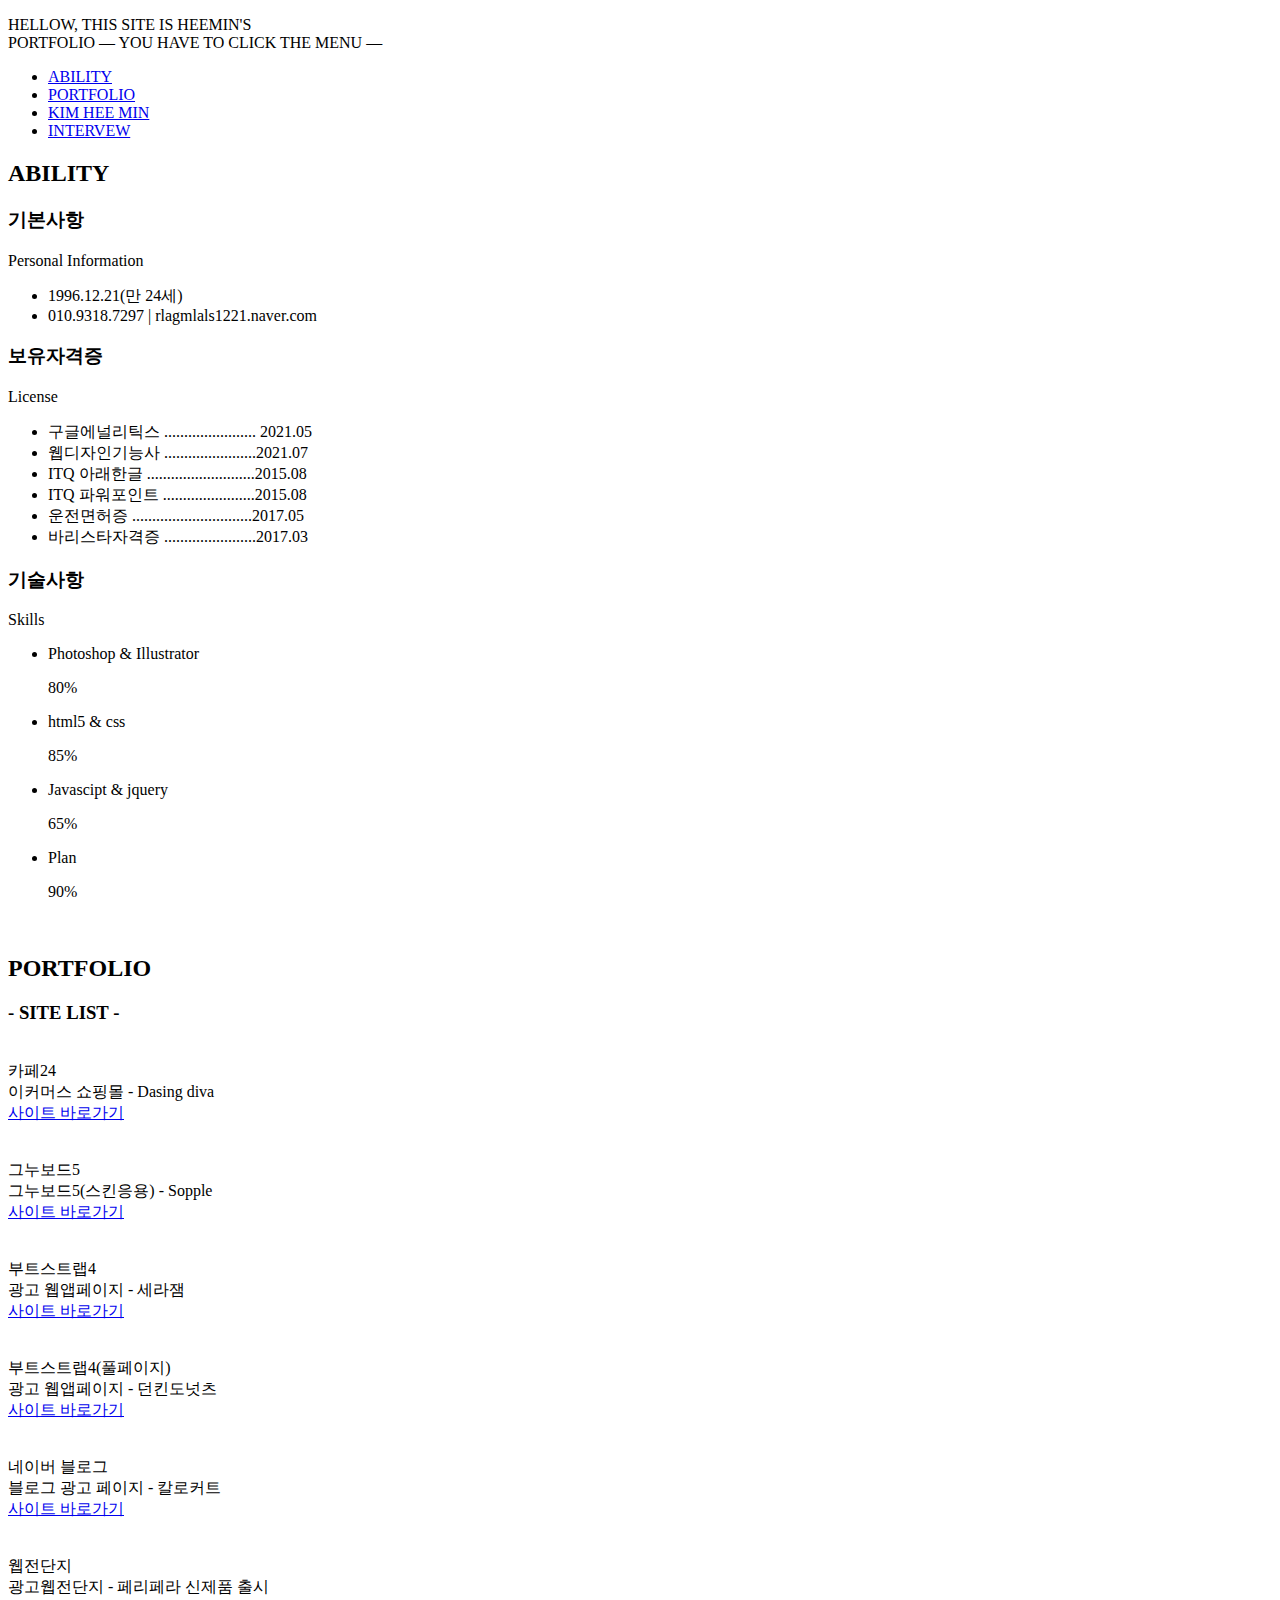
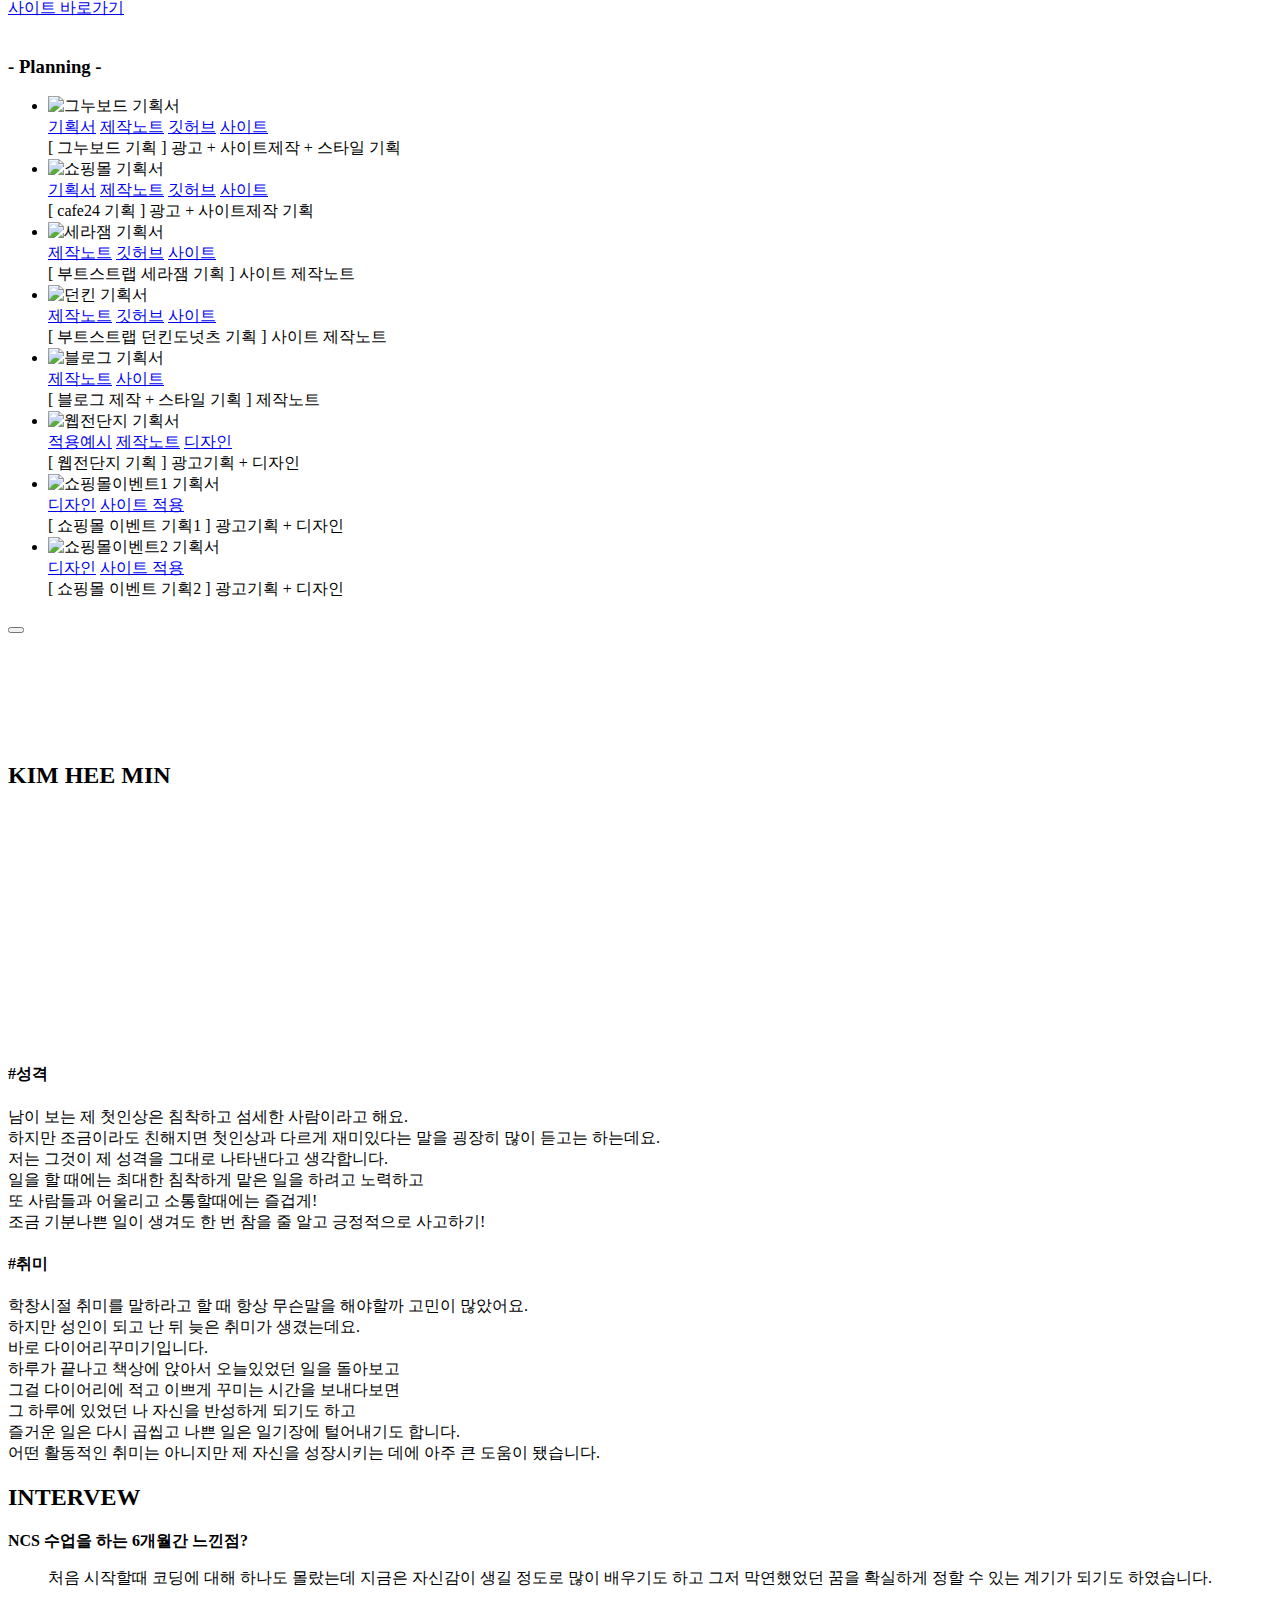
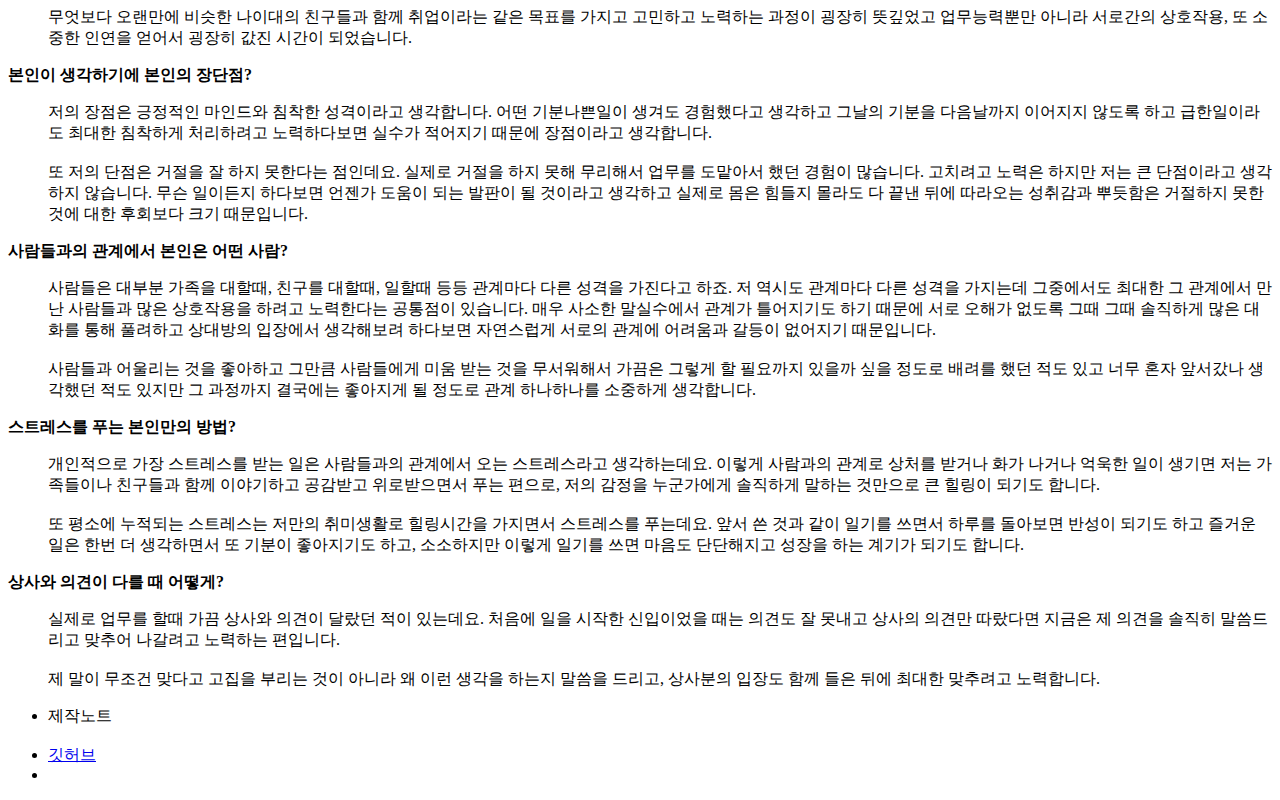
==== www/index.html @ b822e60e "이미지맵 추가 + 퀵메뉴 수정" ====
<!DOCTYPE html>
<html lang="en">
  <head>
    <meta charset="UTF-8">
    <meta name="viewport" content="width=device-width, initial-scale=1.0">
    <meta http-equiv="X-UA-Compatible" content="ie=edge">

    <!--seo최적화-->
    <meta property="og:url" content="https://www.heemin12.cafe24.com">
  	<meta property="og:title" content="궁금하게 만드는">
  	<meta property="og:description" content="김희민 포토폴리오.">
  	<meta property="og:type" content="website">
  	<meta property="og:image" content="https://heemin12.cafe24.com/portfolio/img/shortcut.jpg">
  	<meta name="description" content="김희민 포토폴리오.">
  	<meta name="keywords" content="반응형, html5, SEO최적화, 웹디자이너, 웹퍼블리셔">
  	<meta name="author" content="김희민">

    <!-- Global site tag (gtag.js) - Google Analytics -->
    <script async src="https://www.googletagmanager.com/gtag/js?id=G-W2S0P6THZ0"></script>
    <script>
      window.dataLayer = window.dataLayer || [];
      function gtag(){dataLayer.push(arguments);}
      gtag('js', new Date());

      gtag('config', 'G-W2S0P6THZ0');
    </script>

    <link rel="shortcut icon" href="/portfolio/img/logo.png" type="image/x-icon">

    <title>2021 NCS 스마트 UX/UI 김희민의 포토폴리오</title>



     <!-- 플러그인 -->

    <link href="https://fonts.googleapis.com/css2?family=Material+Icons" rel="stylesheet">
    <link rel="stylesheet" href="https://cdn.jsdelivr.net/npm/reset-css@5.0.1/reset.min.css">
    <link rel="stylesheet" href="https://cdn.jsdelivr.net/npm/bootstrap@4.6.0/dist/css/bootstrap.min.css" integrity="sha384-B0vP5xmATw1+K9KRQjQERJvTumQW0nPEzvF6L/Z6nronJ3oUOFUFpCjEUQouq2+l" crossorigin="anonymous">
    <link rel="stylesheet" href="//cdn.jsdelivr.net/npm/xeicon@2.3.3/xeicon.min.css">
    <link rel="stylesheet" href="/portfolio/css/slick.css">
    <link rel="stylesheet" href="/portfolio/css/slick-theme.css">
    <!-- css -->
    <link rel="stylesheet" href="/portfolio/css/reset.css">
    <link rel="stylesheet" href="/portfolio/css/heemin.css">
    <!-- js -->
    <script src="https://code.jquery.com/jquery-2.2.4.js" integrity="sha256-iT6Q9iMJYuQiMWNd9lDyBUStIq/8PuOW33aOqmvFpqI=" crossorigin="anonymous"></script>
    <script src="/portfolio/js/heemin.js"></script>
    <script src="/portfolio/js/slick.js"></script>

  </head>
  <body>
    <div id="main">
      <p>
        HELLOW, THIS SITE IS
          <span class="main_title">
          HEEMIN'S
          <br />
          PORTFOLIO
          </span>
        &mdash; YOU HAVE TO CLICK THE MENU &mdash;
      </p>
      <div class="menu">
        <ul>
          <li>
            <a href="#sec1">ABILITY</a>
          </li>
          <li>
            <a href="#sec2">PORTFOLIO</a>
          </li>
          <li>
            <a href="#sec3">KIM HEE MIN</a>
          </li>
          <li>
            <a href="#sec4">INTERVEW</a>
          </li>
        </ul>
      </div>
      <div class="bottom_btn">
        <a href="#sec1">
          <i class="xi-angle-down-thin"></i>
        </a>
      </div>
    </div>
    <div id="sec1">
      <h2>ABILITY</h2>
      <div class="warp">
        <div class="warp_left">
          <h3>기본사항</h3>
          <span class="english_sub">Personal Information</span>
          <ul class="intro">
            <li><i class="xi-profile-o"></i>1996.12.21(만 24세)</li>
            <li><i class="xi-call"></i>010.9318.7297 | <i class="xi-mail-o"></i>rlagmlals1221.naver.com</li>
          </ul>
          <h3>보유자격증</h3>
          <span class="english_sub">License</span>
          <ul class="license">
            <li><span>구글에널리틱스  .......................</span> <span>2021.05</span></li>
            <li><span>웹디자인기능사  .......................</span><span>2021.07</span></li>
            <li><span>ITQ 아래한글  ...........................</span><span>2015.08</span></li>
            <li><span>ITQ 파워포인트  .......................</span><span>2015.08</span></li>
            <li><span>운전면허증  ..............................</span><span>2017.05</span></li>
            <li><span>바리스타자격증  .......................</span><span>2017.03</span></li>
          </ul>
        </div>
        <div class="skills">
          <h3>기술사항</h3>
          <span class="english_sub">Skills</span>
          <ul>
            <li class="ability1List1">
              <p>Photoshop & Illustrator</p>
              <span class="skill_per"></span>
              <span>80%</span>
            </li>
            <li class="ability1List2">
              <p>html5 & css</p>
              <span class="skill_per"></span>
              <span>85%</span>
            </li>
            <li class="ability1List3">
              <p>Javascipt & jquery</p>
              <span class="skill_per"></span>
              <span>65%</span>
            </li>
            <li class="ability1List4">
              <p>Plan</p>
              <span class="skill_per"></span>
              <span>90%</span>
            </li>
          </ul>
        </div> <!-- // .skills End -->
        <div class="me">
          <div class="me_img">
            <img src="/portfolio/img/heemin.jpg" alt="">
          </div>
        </div>
      </div><!-- // .warp End -->
    </div><!-- // #sec1 End -->
    <div id="sec2">
      <h2>PORTFOLIO</h2>
      <div class="sec2_sub1">
        <h3>- SITE LIST -</h3>
      </div>
      <div class="slideShow">
        <div class="options">
          <div class="option active option1" style="--optionBackground:url(/portfolio/img/shopping_thumb.jpg);">
            <div class="shadow"></div>
            <div class="label">
               <div class="icon">
                  <img src="/portfolio/img/cafe24_logo.png" alt="">
               </div>
               <div class="info">
                  <div class="slide_title">카페24</div>
                  <div class="sub">이커머스 쇼핑몰 - Dasing diva</div>
               </div>
            </div>
            <div class="slide_link">
              <div class="slide_icon">
                <a href="https://heemin1221.cafe24.com/" target="_blank">사이트 바로가기</a>
                <div class="slide_icons">
                  <i class="xi-google-plus"></i> <i class="xi-github"></i> <i class="xi-photoshop-circle"></i> <img src="/portfolio/img/atom.png" alt="">
                </div>
              </div>
            </div>
          </div>
          <div class="option option2" style="--optionBackground:url(/portfolio/img/gnu_thumb.jpg);">
            <div class="shadow"></div>
            <div class="label">
               <div class="icon">
                  <img src="/portfolio/img/gnu_logo.png" alt="">
               </div>
               <div class="info">
                  <div class="slide_title">그누보드5</div>
                  <div class="sub">그누보드5(스킨응용) - Sopple</div>
               </div>
            </div>
            <div class="slide_link">
              <div class="slide_icon">
                <a href="https://heemin12.cafe24.com/ssople/" target="_blank">사이트 바로가기</a>
                <div class="slide_icons">
                  <i class="xi-google-plus"></i> <i class="xi-github"></i> <i class="xi-photoshop-circle"></i> <img src="/portfolio/img/atom.png" alt="">
                </div>
              </div>
            </div>
          </div>
          <div class="option option3" style="--optionBackground:url(/portfolio/img/boot1_thumb.jpg);">
            <div class="shadow"></div>
            <div class="label">
               <div class="icon">
                  <img src="/portfolio/img/Bootstrap_logo.png" alt="">
               </div>
               <div class="info">
                  <div class="slide_title">부트스트랩4</div>
                  <div class="sub">광고 웹앱페이지 - 세라잼</div>
               </div>
            </div>
            <div class="slide_link">
              <div class="slide_icon">
                <a href="https://heemin12.cafe24.com/ceragem/" target="_blank">사이트 바로가기</a>
                <div class="slide_icons">
                  <i class="xi-google-plus"></i> <i class="xi-github"></i> <i class="xi-photoshop-circle"></i> <img src="/portfolio/img/atom.png" alt="">
                </div>
              </div>
            </div>
          </div>
          <div class="option option4" style="--optionBackground:url(/portfolio/img/boot2_thumb.jpg);">
            <div class="shadow"></div>
            <div class="label">
               <div class="icon">
                  <img src="/portfolio/img/Bootstrap_logo.png" alt="">
               </div>
               <div class="info">
                  <div class="slide_title">부트스트랩4(풀페이지)</div>
                  <div class="sub">광고 웹앱페이지 - 던킨도넛츠</div>
               </div>
            </div>
            <div class="slide_link">
              <div class="slide_icon">
                <a href="https://heemin12.cafe24.com/dunkin/" target="_blank">사이트 바로가기</a>
                <div class="slide_icons">
                  <i class="xi-google-plus"></i> <i class="xi-github"></i> <i class="xi-photoshop-circle"></i> <img src="/portfolio/img/atom.png" alt="">
                </div>
              </div>
            </div>
          </div>
          <div class="option option5" style="--optionBackground:url(/portfolio/img/blog_thumb.jpg);">
            <div class="shadow"></div>
            <div class="label">
               <div class="icon">
                  <img src="/portfolio/img/naver_blog.png" alt="">
               </div>
               <div class="info">
                  <div class="slide_title">네이버 블로그</div>
                  <div class="sub">블로그 광고 페이지 - 칼로커트 </div>
               </div>
            </div>
            <div class="slide_link">
              <div class="slide_icon">
                <a href="https://blog.naver.com/rlagmlals1221" target="_blank">사이트 바로가기</a>
                <div class="slide_icons">
                  <i class="xi-google-plus"></i> <i class="xi-github"></i> <i class="xi-photoshop-circle"></i> <img src="/portfolio/img/atom.png" alt="">
                </div>
              </div>
            </div>
          </div>
          <div class="option option6" style="--optionBackground:url(/portfolio/img/web_thumb.jpg);">
            <div class="shadow"></div>
            <div class="label">
               <div class="icon">
                  <img src="/portfolio/img/web_logo.png" alt="">
               </div>
               <div class="info">
                  <div class="slide_title">웹전단지</div>
                  <div class="sub">광고웹전단지 - 페리페라 신제품 출시</div>
               </div>
            </div>
            <div class="slide_link">
              <div class="slide_icon">
                <a href="https://drive.google.com/file/d/1YUIz6vVdMjRsUpcFcycsjniNSqTQigki/view?usp=sharing" target="_blank">사이트 바로가기</a>
                <div class="slide_icons">
                  <i class="xi-google-plus"></i> <i class="xi-github"></i> <i class="xi-photoshop-circle"></i> <img src="/portfolio/img/atom.png" alt="">
                </div>
              </div>
            </div>
          </div>
        </div>
      </div><!-- // .slideShow -->



      <div class="sec2_sub2">
        <h3>- Planning -</h3>
        <div class="planning">
          <ul class="planning_list">
            <li>
              <div class="planning_thumb">
                <img src="/portfolio/img/plan_gnu.jpg" alt="그누보드 기획서">
              </div>
              <div class="planning_back">
                <div class="planning_show">
                  <a href="https://drive.google.com/file/d/1JeepWQFwp38GO-Qb_4l39vgMip7RjiGH/view?usp=sharing" target="_blank"><i class="xi-file-download"></i><span>기획서</span></a>
                  <a href="#" class="noteLink noteLink1"><i class="xi-library-books-o"></i><span>제작노트</span></a>
                  <a href="https://github.com/benecia1221/gnuboard" target="_blank"><i class="xi-github"></i><span>깃허브</span></a>
                  <a href="https://heemin12.cafe24.com/ssople" target="_blank"><i class="xi-link-insert"></i><span>사이트</span></a>
                </div>
              </div>
              <div class="planning_title">
                <span>[ 그누보드 기획 ]</span>
                <span>광고 + 사이트제작 + 스타일 기획 </span>
              </div>
            </li>
            <li>
              <div class="planning_thumb">
                <img src="/portfolio/img/plan_shop.jpg" alt="쇼핑몰 기획서">
              </div>
              <div class="planning_back">
                <div class="planning_show">
                  <a href="https://drive.google.com/file/d/1KPgSsTysSfM87ZjYTZ3blRK3gMuRZRGZ/view?usp=sharing"><i class="xi-file-download"></i><span>기획서</span></a>
                  <a href="#" class="noteLink noteLink2"><i class="xi-library-books-o"></i><span>제작노트</span></a>
                  <a href="https://github.com/benecia1221/shop1-dashing" target="_blank"><i class="xi-github"></i><span>깃허브</span></a>
                  <a href="https://heemin1221.cafe24.com" target="_blank"><i class="xi-link-insert"></i><span>사이트</span></a>
                </div>
              </div>
              <div class="planning_title">
                <span>[ cafe24 기획 ]</span>
                <span>광고 + 사이트제작 기획 </span>
              </div>
            </li>
            <li>
              <div class="planning_thumb">
                <img src="/portfolio/img/plan_ceragem.jpg" alt="세라잼 기획서">
              </div>
              <div class="planning_back">
                <div class="planning_show">
                  <a href="#" class="noteLink noteLink3"><i class="xi-library-books-o"></i><span>제작노트</span></a>
                  <a href="https://github.com/benecia1221/boot1_ceragem" target="_blank"><i class="xi-github"></i><span>깃허브</span></a>
                  <a href="https://heemin12.cafe24.com/ceragem" target="_blank"><i class="xi-link-insert"></i><span>사이트</span></a>
                </div>
              </div>
              <div class="planning_title">
                <span>[ 부트스트랩 세라잼 기획 ]</span>
                <span>사이트 제작노트</span>
              </div>
            </li>
            <li class="mg_0">
              <div class="planning_thumb">
                <img src="/portfolio/img/plan_dunkin.jpg" alt="던킨 기획서">
              </div>
              <div class="planning_back">
                <div class="planning_show">
                  <a href="#" class="noteLink noteLink4"><i class="xi-library-books-o"></i><span>제작노트</span></a>
                  <a href="https://github.com/benecia1221/boot2-dunkin" target="_blank"><i class="xi-github"></i><span>깃허브</span></a>
                  <a href="https://heemin12.cafe24.com/dunkin" target="_blank"><i class="xi-link-insert"></i><span>사이트</span></a>
                </div>
              </div>
              <div class="planning_title">
                <span>[ 부트스트랩 던킨도넛츠 기획 ]</span>
                <span> 사이트 제작노트 </span>
              </div>
            </li>
            <li>
              <div class="planning_thumb">
                <img src="/portfolio/img/plan_blog.jpg" alt="블로그 기획서">
              </div>
              <div class="planning_back">
                <div class="planning_show">
                  <a href="#" class="noteLink noteLink5"><i class="xi-library-books-o"></i><span>제작노트</span></a>
                  <a href="https://blog.naver.com/rlagmlals1221" target="_blank"><i class="xi-link-insert"></i><span>사이트</span></a>
                </div>
              </div>
              <div class="planning_title">
                <span>[ 블로그 제작 + 스타일 기획 ]</span>
                <span> 제작노트 </span>
              </div>
            </li>
            <li>
              <div class="planning_thumb">
                <img src="/portfolio/img/plan_web.jpg" alt="웹전단지 기획서">
              </div>
              <div class="planning_back">
                <div class="planning_show">
                  <a href="#" class="noteLink noteLink6"><i class="xi-link-insert"></i><span>적용예시</span></a>
                  <a href="https://drive.google.com/file/d/1fh5ItkNUCdXzUhLTEAEzNuC7kcj51qC5/view?usp=sharing" target="_blank"><i class="xi-library-books-o"></i><span>제작노트</span></a>
                  <a href="https://drive.google.com/file/d/1YUIz6vVdMjRsUpcFcycsjniNSqTQigki/view?usp=sharing" target="_blank"><i class="xi-search"></i><span>디자인</span></a>
                </div>
              </div>
              <div class="planning_title">
                <span>[ 웹전단지 기획 ]</span>
                <span> 광고기획 + 디자인 </span>
              </div>
            </li>
            <li>
              <div class="planning_thumb">
                <img src="/portfolio/img/plan_event1.jpg" alt="쇼핑몰이벤트1 기획서">
              </div>
              <div class="planning_back">
                <div class="planning_show">
                  <a href="https://drive.google.com/file/d/1gBsb__BVME1e_pC2kbALRxjgwmp7TgsL/view?usp=sharing" target="_blank"><i class="xi-search"></i><span>디자인</span></a>
                  <a href="https://heemin1221.cafe24.com/category/jenny-colaboration/60/" target="_blank"><i class="xi-external-link"></i><span>사이트 적용</span></a>
                </div>
              </div>
              <div class="planning_title">
                <span>[ 쇼핑몰 이벤트 기획1 ]</span>
                <span> 광고기획 + 디자인 </span>
              </div>
            </li>
            <li>
              <div class="planning_thumb">
                <img src="/portfolio/img/plan_event2.jpg" alt="쇼핑몰이벤트2 기획서">
              </div>
              <div class="planning_back">
                <div class="planning_show">
                  <a href="https://drive.google.com/file/d/1GA4PsLXzqELMW4BH77ZzGs7fo6gEuQY7/view?usp=sharing" target="_blank"><i class="xi-search"></i><span>디자인</span></a>
                  <a href="https://heemin1221.cafe24.com/category/review-event/59/" target="_blank"><i class="xi-external-link"></i><span>사이트 적용</span></a>
                </div>
              </div>
              <div class="planning_title">
                <span>[ 쇼핑몰 이벤트 기획2 ]</span>
                <span> 광고기획 + 디자인 </span>
              </div>
            </li>
          </ul>
          <div class="planning_note">
            <button class="close_button"><i class="xi-close"></i></button>
            <div class="planning_noteImg note1">
                <img src="/portfolio/img/plan_gnu(note).jpg" usemap="#imagemap1" alt="">
                <map name="imagemap1">
                  <area shape="rect" coords="180,466,346,513" href="https://drive.google.com/file/d/1JeepWQFwp38GO-Qb_4l39vgMip7RjiGH/view?usp=sharing" target="_blank">
                  <area shape="rect" coords="180,521,346,574" href="https://github.com/benecia1221/gnuboard" target="_blank">
                </map>
            </div>
            <div class="planning_noteImg note2">
                <img src="/portfolio/img/plan_shop(note).jpg" usemap="#imagemap2" alt="">
                <map name="imagemap2">
                  <area shape="rect" coords="181,467,347,514" href="https://drive.google.com/file/d/1KPgSsTysSfM87ZjYTZ3blRK3gMuRZRGZ/view?usp=sharing" target="_blank">
                  <area shape="rect" coords="181,523,347,573" href="https://github.com/benecia1221/shop1-dashing" target="_blank">
                </map>
            </div>
            <div class="planning_noteImg note3">
                <img src="/portfolio/img/plan_ceragem(note).jpg" usemap="#imagemap3" alt="">
                <map name="imagemap3">
                  <area shape="rect" coords="179,503,345,551" href="https://github.com/benecia1221/boot1_ceragem" target="_blank">
                </map>
            </div>
            <div class="planning_noteImg note4">
                <img src="/portfolio/img/plan_dunkin(note).jpg" usemap="#imagemap4" alt="">
                <map name="imagemap4">
                  <area shape="rect" coords="179,503,345,551" href="https://github.com/benecia1221/boot2-dunkin" target="_blank">
                </map>
            </div>
            <div class="planning_noteImg note5">
                <img src="/portfolio/img/plan_blog(note).jpg" alt="">
            </div>
            <div class="planning_noteImg note6">
                <img src="/portfolio/img/plan_web(note).jpg" alt="">

            </div>
          </div><!-- //planning_note -->
        </div><!-- //planning -->
    </div><!-- // #sec2_sub2 -->
  </div>

  <div id="sec3">
    <h2>KIM HEE MIN</h2>
    <div id="slider">
      <div>
        <img src="/portfolio/img/heeminImg_3.jpg" alt="">
      </div>
      <div>
        <img src="/portfolio/img/heeminImg_10.jpg" alt="">
      </div>
      <div>
        <img src="/portfolio/img/heemin.jpg" alt="">
      </div>
      <div>
        <img src="/portfolio/img/heeminImg_2.jpg" alt="">
      </div>
      <div>
        <img src="/portfolio/img/heeminImg_13.jpg" alt="">
      </div>
      <div>
        <img src="/portfolio/img/heeminImg_4.jpg" alt="">
      </div>
      <div>
        <img src="/portfolio/img/heeminImg_12.jpg" alt="">
      </div>
      <div>
        <img src="/portfolio/img/heeminImg_11.jpg" alt="">
      </div>
      <div>
        <img src="/portfolio/img/heeminImg_7.jpg" alt="">
      </div>
      <div>
        <img src="/portfolio/img/heeminImg_8.jpg" alt="">
      </div>
      <div>
        <img src="/portfolio/img/heeminImg_1.jpg" alt="">
      </div>
      <div>
        <img src="/portfolio/img/heeminImg_5.jpg" alt="">
      </div>
      <div>
        <img src="/portfolio/img/heeminImg_9.jpg" alt="">
      </div>
    </div>
    <div class="introduce">
      <div class="character">
        <h4><span>#</span>성격</h4>
        <p>
          남이 보는 제 첫인상은 침착하고 섬세한 사람이라고 해요.
          <br />
          하지만 조금이라도 친해지면 첫인상과 다르게 재미있다는 말을 굉장히 많이 듣고는 하는데요.
          <br />
          저는 그것이 제 성격을 그대로 나타낸다고 생각합니다.
          <br />
          일을 할 때에는 최대한 침착하게 맡은 일을 하려고 노력하고
          <br />
          또 사람들과 어울리고 소통할때에는 즐겁게!
          <br />
          조금 기분나쁜 일이 생겨도 한 번 참을 줄 알고 긍정적으로 사고하기!
        </p>
      </div>
      <div class="hobby">
        <h4><span>#</span>취미</h4>
        <p>
          학창시절 취미를 말하라고 할 때 항상 무슨말을 해야할까 고민이 많았어요.
          <br />
          하지만 성인이 되고 난 뒤 늦은 취미가 생겼는데요.
          <br />
          바로 다이어리꾸미기입니다.
          <br />
          하루가 끝나고 책상에 앉아서 오늘있었던 일을 돌아보고
          <br />
          그걸 다이어리에 적고 이쁘게 꾸미는 시간을 보내다보면
          <br />
          그 하루에 있었던 나 자신을 반성하게 되기도 하고
          <br />
          즐거운 일은 다시 곱씹고 나쁜 일은 일기장에 털어내기도 합니다.
          <br />
          어떤 활동적인 취미는 아니지만 제 자신을 성장시키는 데에 아주 큰 도움이 됐습니다.
        </p>
      </div>
    </div><!-- // .introduce -->
  </div><!-- // #sec3 -->

  <div id="sec4">
    <h2>INTERVEW</h2>
    <dl class="interview">
         <dt class="show"><strong>NCS 수업을 하는 6개월간 느낀점?</strong><i class="xi-message-o"></i><i class="xi-message"></i></dt>
         <dd>
           <p>
            처음 시작할때 코딩에 대해 하나도 몰랐는데 지금은 자신감이 생길 정도로 많이 배우기도 하고 그저 막연했었던 꿈을
             확실하게 정할 수 있는 계기가 되기도 하였습니다.
            <br /><br />
            무엇보다 오랜만에 비슷한 나이대의 친구들과 함께 취업이라는 같은 목표를 가지고 고민하고 노력하는 과정이
            굉장히 뜻깊었고 업무능력뿐만 아니라 서로간의 상호작용, 또 소중한 인연을 얻어서 굉장히 값진 시간이 되었습니다.
           </p>
         </dd>
         <dt><strong>본인이 생각하기에 본인의 장단점?</strong><i class="xi-message-o"></i><i class="xi-message"></i></dt>
         <dd>
           <p>
             저의 장점은 긍정적인 마인드와 침착한 성격이라고 생각합니다. 어떤 기분나쁜일이 생겨도 경험했다고 생각하고 그날의 기분을
             다음날까지 이어지지 않도록 하고 급한일이라도 최대한 침착하게 처리하려고 노력하다보면 실수가 적어지기 때문에 장점이라고 생각합니다.
             <br /><br />
             또 저의 단점은 거절을 잘 하지 못한다는 점인데요. 실제로 거절을 하지 못해 무리해서 업무를 도맡아서 했던 경험이 많습니다.
             고치려고 노력은 하지만 저는 큰 단점이라고 생각하지 않습니다. 무슨 일이든지 하다보면 언젠가 도움이 되는 발판이 될 것이라고 생각하고
             실제로 몸은 힘들지 몰라도 다 끝낸 뒤에 따라오는 성취감과 뿌듯함은 거절하지 못한 것에 대한 후회보다 크기 때문입니다.
           </p>
         </dd>
         <dt><strong>사람들과의 관계에서 본인은 어떤 사람?</strong><i class="xi-message-o"></i><i class="xi-message"></i></dt>
         <dd>
           <p>
             사람들은 대부분 가족을 대할때, 친구를 대할때, 일할때 등등 관계마다 다른 성격을 가진다고 하죠.
             저 역시도 관계마다 다른 성격을 가지는데 그중에서도 최대한 그 관계에서 만난 사람들과 많은 상호작용을 하려고 노력한다는 공통점이 있습니다.
             매우 사소한 말실수에서 관계가 틀어지기도 하기 때문에 서로 오해가 없도록 그때 그때 솔직하게 많은 대화를 통해 풀려하고
             상대방의 입장에서 생각해보려 하다보면 자연스럽게 서로의 관계에 어려움과 갈등이 없어지기 때문입니다.
             <br /><br />
             사람들과 어울리는 것을 좋아하고 그만큼 사람들에게 미움 받는 것을 무서워해서 가끔은 그렇게 할 필요까지 있을까 싶을 정도로
             배려를 했던 적도 있고 너무 혼자 앞서갔나 생각했던 적도 있지만 그 과정까지 결국에는 좋아지게 될 정도로 관계 하나하나를 소중하게 생각합니다.
           </p>
         </dd>
         <dt><strong>스트레스를 푸는 본인만의 방법?</strong><i class="xi-message-o"></i><i class="xi-message"></i></dt>
         <dd>
           <p>
             개인적으로 가장 스트레스를 받는 일은 사람들과의 관계에서 오는 스트레스라고 생각하는데요. 이렇게 사람과의 관계로
             상처를 받거나 화가 나거나 억욱한 일이 생기면 저는 가족들이나 친구들과 함께 이야기하고 공감받고 위로받으면서 푸는 편으로,
             저의 감정을 누군가에게 솔직하게 말하는 것만으로 큰 힐링이 되기도 합니다.
             <br /><br />
             또 평소에 누적되는 스트레스는 저만의 취미생활로 힐링시간을 가지면서 스트레스를 푸는데요.
             앞서 쓴 것과 같이 일기를 쓰면서 하루를 돌아보면 반성이 되기도 하고 즐거운 일은 한번 더 생각하면서 또 기분이 좋아지기도 하고,
             소소하지만 이렇게 일기를 쓰면 마음도 단단해지고 성장을 하는 계기가 되기도 합니다.
           </p>
         </dd>
         <dt><strong>상사와 의견이 다를 때 어떻게?</strong><i class="xi-message-o"></i><i class="xi-message"></i></dt>
         <dd>
           <p>
             실제로 업무를 할때 가끔 상사와 의견이 달랐던 적이 있는데요. 처음에 일을 시작한 신입이었을 때는 의견도 잘 못내고
             상사의 의견만 따랐다면 지금은 제 의견을 솔직히 말씀드리고 맞추어 나갈려고 노력하는 편입니다.
             <br /><br />
             제 말이 무조건 맞다고 고집을 부리는 것이 아니라 왜 이런 생각을 하는지 말씀을 드리고, 상사분의 입장도 함께 들은 뒤에
             최대한 맞추려고 노력합니다.
           </p>
         </dd>
       </dl>
  </div>


  <div id="quick">
    <ul class="quick_list">
      <li class="quick_click">
        <i class="xi-library-books-o"></i>
        <span>제작노트</span>
        <div class="quick_note">
          <img src="/portfolio/img/portfolio_note.jpg" usemap="#imagemap5" alt="">
          <map name="imagemap5">
            <area shape="rect" coords="196,548,378,602" href="https://github.com/benecia1221/portfolio" target="_blank">
          </map>
          <i class="xi-close"></i>
        </div>
      </li>
      <li>
        <a href="https://github.com/benecia1221/portfolio" target="_blank">
          <i class="xi-github"></i>
          <span>깃허브</span>
        </a>
      </li>
      <li>
        <i class="xi-arrow-up"></i>
      </li>
    </ul>
  </div>

  </body>
</html>
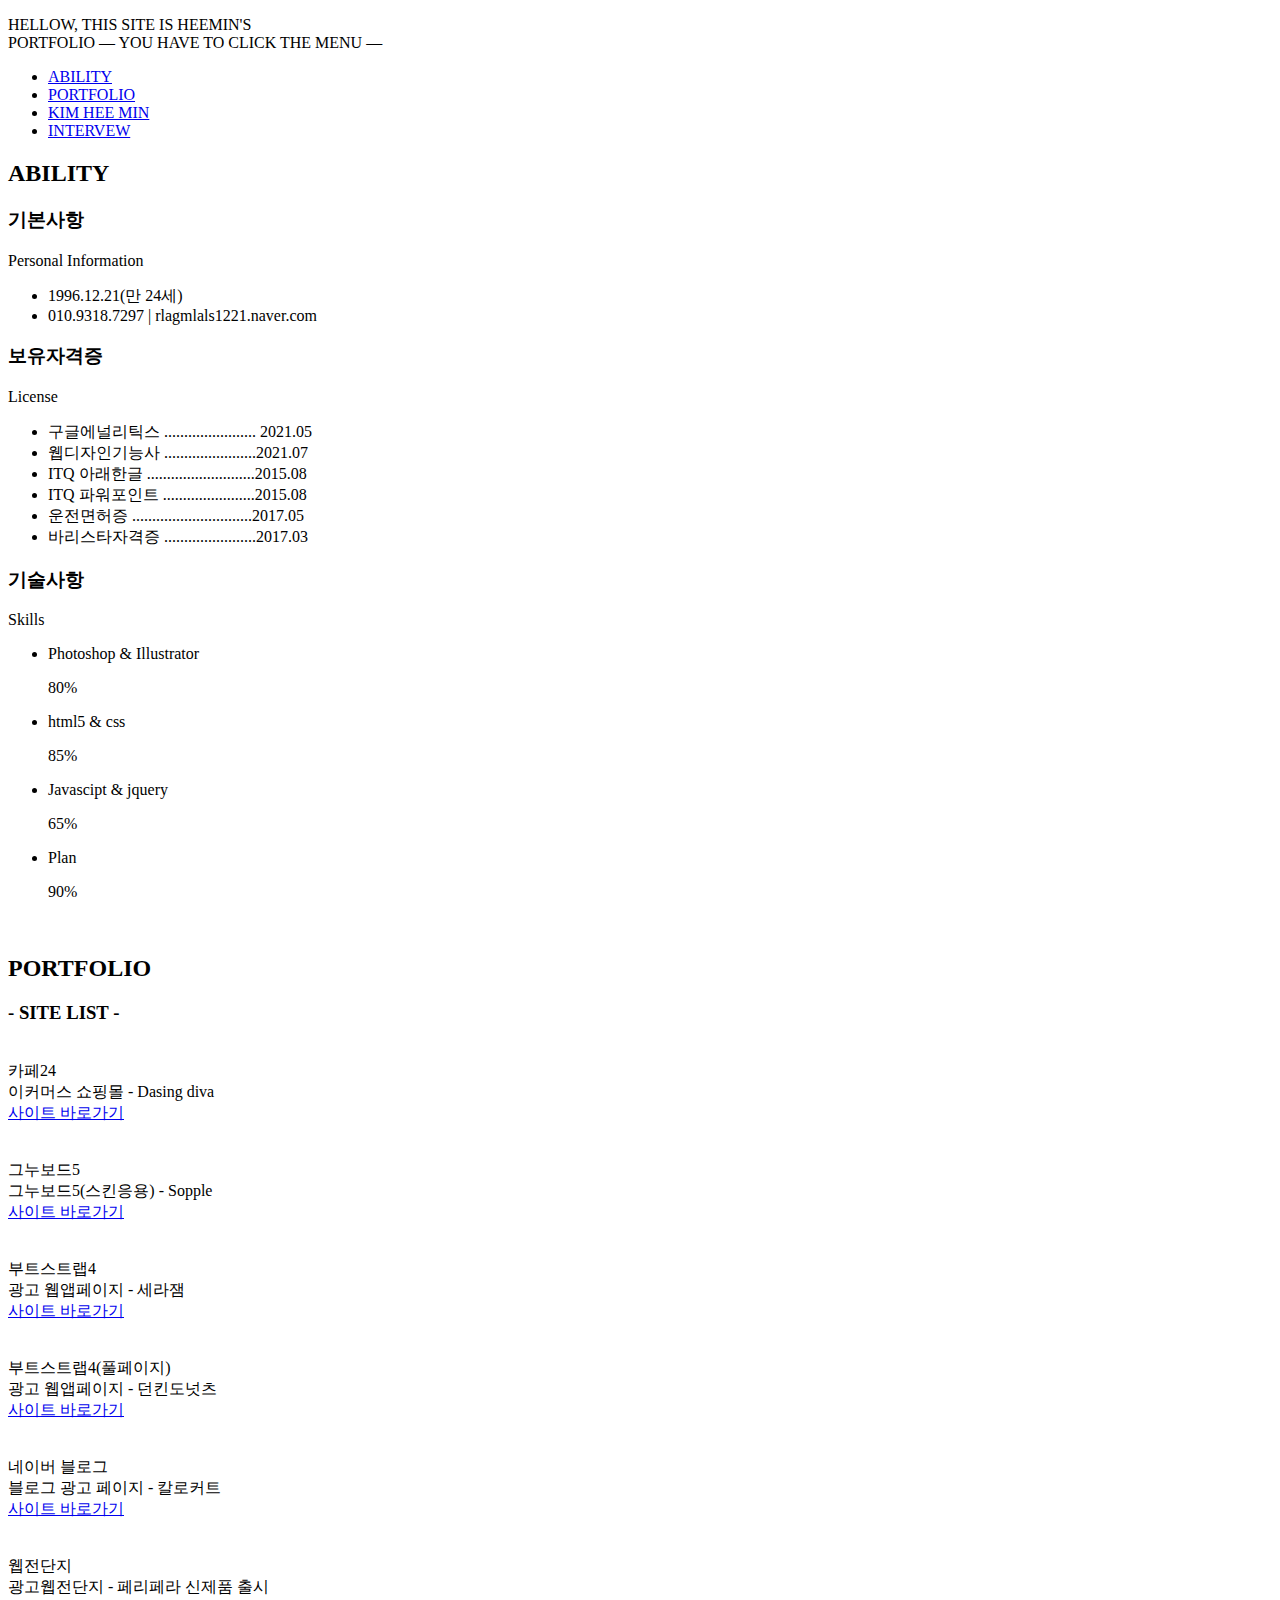
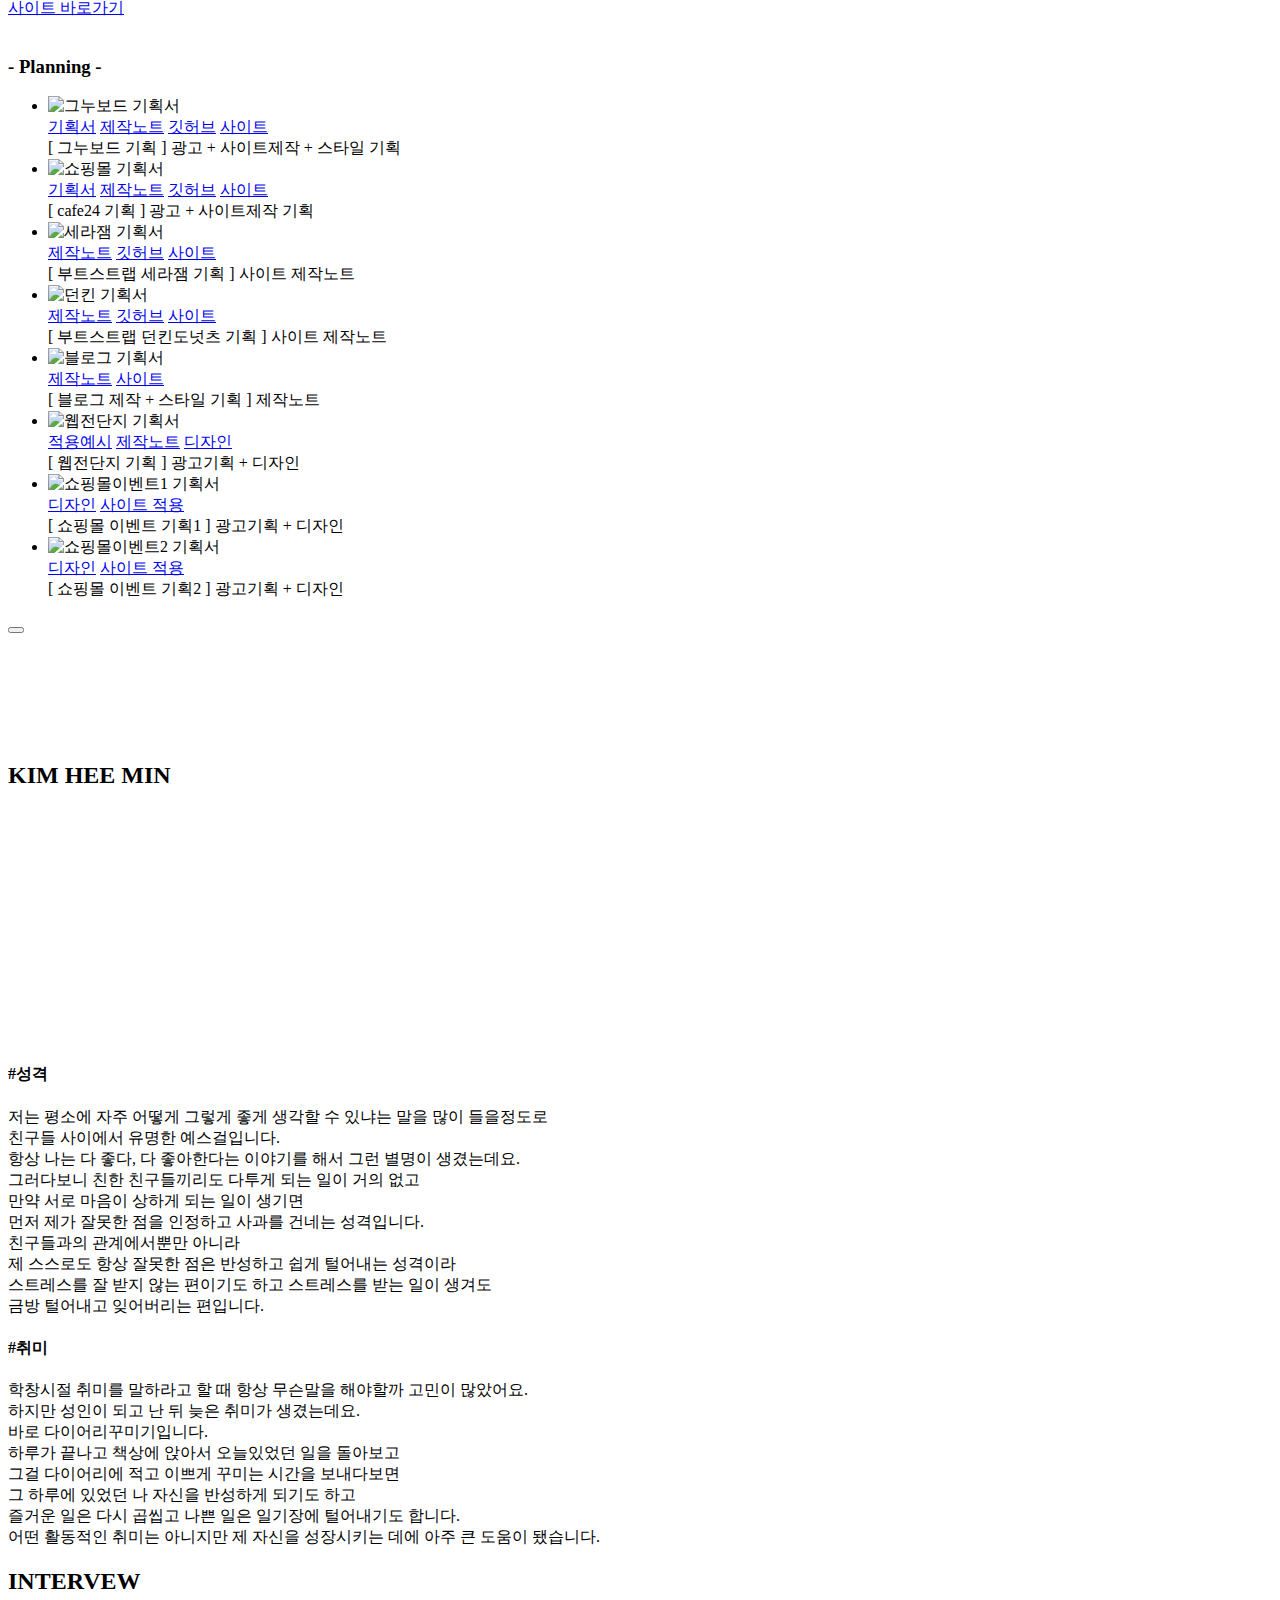
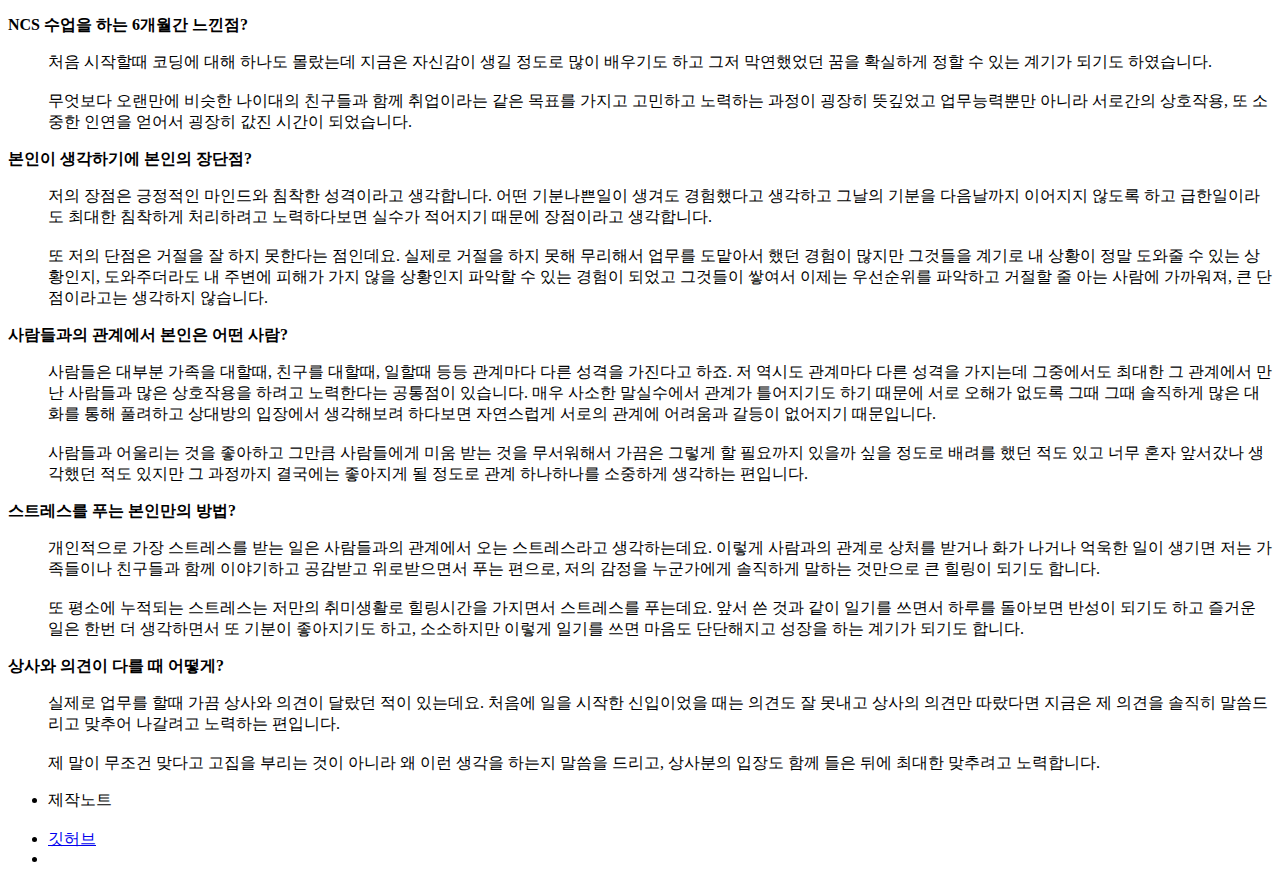
==== commit d4d66209: "마우스커서효과 + 인터뷰 수정" ====
--- a/www/index.html
+++ b/www/index.html
@@ -277,7 +277,7 @@
               </div>
               <div class="planning_back">
                 <div class="planning_show">
-                  <a href="https://drive.google.com/file/d/1JeepWQFwp38GO-Qb_4l39vgMip7RjiGH/view?usp=sharing" target="_blank"><i class="xi-file-download"></i><span>기획서</span></a>
+                  <a href="https://drive.google.com/file/d/1qzoLTtBDdtYoX1z_9oRJs_5Lj4dW_Pf4/view?usp=sharing" target="_blank"><i class="xi-file-download"></i><span>기획서</span></a>
                   <a href="#" class="noteLink noteLink1"><i class="xi-library-books-o"></i><span>제작노트</span></a>
                   <a href="https://github.com/benecia1221/gnuboard" target="_blank"><i class="xi-github"></i><span>깃허브</span></a>
                   <a href="https://heemin12.cafe24.com/ssople" target="_blank"><i class="xi-link-insert"></i><span>사이트</span></a>
@@ -404,7 +404,7 @@
             <div class="planning_noteImg note1">
                 <img src="/portfolio/img/plan_gnu(note).jpg" usemap="#imagemap1" alt="">
                 <map name="imagemap1">
-                  <area shape="rect" coords="180,466,346,513" href="https://drive.google.com/file/d/1JeepWQFwp38GO-Qb_4l39vgMip7RjiGH/view?usp=sharing" target="_blank">
+                  <area shape="rect" coords="180,466,346,513" href="https://drive.google.com/file/d/1qzoLTtBDdtYoX1z_9oRJs_5Lj4dW_Pf4/view?usp=sharing" target="_blank">
                   <area shape="rect" coords="180,521,346,574" href="https://github.com/benecia1221/gnuboard" target="_blank">
                 </map>
             </div>
@@ -486,17 +486,25 @@
       <div class="character">
         <h4><span>#</span>성격</h4>
         <p>
-          남이 보는 제 첫인상은 침착하고 섬세한 사람이라고 해요.
-          <br />
-          하지만 조금이라도 친해지면 첫인상과 다르게 재미있다는 말을 굉장히 많이 듣고는 하는데요.
-          <br />
-          저는 그것이 제 성격을 그대로 나타낸다고 생각합니다.
-          <br />
-          일을 할 때에는 최대한 침착하게 맡은 일을 하려고 노력하고
-          <br />
-          또 사람들과 어울리고 소통할때에는 즐겁게!
-          <br />
-          조금 기분나쁜 일이 생겨도 한 번 참을 줄 알고 긍정적으로 사고하기!
+          저는 평소에 자주 어떻게 그렇게 좋게 생각할 수 있냐는 말을 많이 들을정도로
+          <br />
+          친구들 사이에서 유명한 예스걸입니다.
+          <br />
+          항상 나는 다 좋다, 다 좋아한다는 이야기를 해서 그런 별명이 생겼는데요.
+          <br />
+          그러다보니 친한 친구들끼리도 다투게 되는 일이 거의 없고
+          <br />
+          만약 서로 마음이 상하게 되는 일이 생기면
+          <br />
+          먼저 제가 잘못한 점을 인정하고 사과를 건네는 성격입니다.
+          <br />
+          친구들과의 관계에서뿐만 아니라
+          <br />
+          제 스스로도 항상 잘못한 점은 반성하고 쉽게 털어내는 성격이라
+          <br />
+          스트레스를 잘 받지 않는 편이기도 하고 스트레스를 받는 일이 생겨도
+          <br />
+          금방 털어내고 잊어버리는 편입니다.
         </p>
       </div>
       <div class="hobby">
@@ -541,9 +549,9 @@
              저의 장점은 긍정적인 마인드와 침착한 성격이라고 생각합니다. 어떤 기분나쁜일이 생겨도 경험했다고 생각하고 그날의 기분을
              다음날까지 이어지지 않도록 하고 급한일이라도 최대한 침착하게 처리하려고 노력하다보면 실수가 적어지기 때문에 장점이라고 생각합니다.
              <br /><br />
-             또 저의 단점은 거절을 잘 하지 못한다는 점인데요. 실제로 거절을 하지 못해 무리해서 업무를 도맡아서 했던 경험이 많습니다.
-             고치려고 노력은 하지만 저는 큰 단점이라고 생각하지 않습니다. 무슨 일이든지 하다보면 언젠가 도움이 되는 발판이 될 것이라고 생각하고
-             실제로 몸은 힘들지 몰라도 다 끝낸 뒤에 따라오는 성취감과 뿌듯함은 거절하지 못한 것에 대한 후회보다 크기 때문입니다.
+             또 저의 단점은 거절을 잘 하지 못한다는 점인데요. 실제로 거절을 하지 못해 무리해서 업무를 도맡아서 했던 경험이 많지만
+             그것들을 계기로 내 상황이 정말 도와줄 수 있는 상황인지, 도와주더라도 내 주변에 피해가 가지 않을 상황인지 파악할 수 있는
+             경험이 되었고 그것들이 쌓여서 이제는 우선순위를 파악하고 거절할 줄 아는 사람에 가까워져, 큰 단점이라고는 생각하지 않습니다.
            </p>
          </dd>
          <dt><strong>사람들과의 관계에서 본인은 어떤 사람?</strong><i class="xi-message-o"></i><i class="xi-message"></i></dt>
@@ -555,7 +563,7 @@
              상대방의 입장에서 생각해보려 하다보면 자연스럽게 서로의 관계에 어려움과 갈등이 없어지기 때문입니다.
              <br /><br />
              사람들과 어울리는 것을 좋아하고 그만큼 사람들에게 미움 받는 것을 무서워해서 가끔은 그렇게 할 필요까지 있을까 싶을 정도로
-             배려를 했던 적도 있고 너무 혼자 앞서갔나 생각했던 적도 있지만 그 과정까지 결국에는 좋아지게 될 정도로 관계 하나하나를 소중하게 생각합니다.
+             배려를 했던 적도 있고 너무 혼자 앞서갔나 생각했던 적도 있지만 그 과정까지 결국에는 좋아지게 될 정도로 관계 하나하나를 소중하게 생각하는 편입니다.
            </p>
          </dd>
          <dt><strong>스트레스를 푸는 본인만의 방법?</strong><i class="xi-message-o"></i><i class="xi-message"></i></dt>
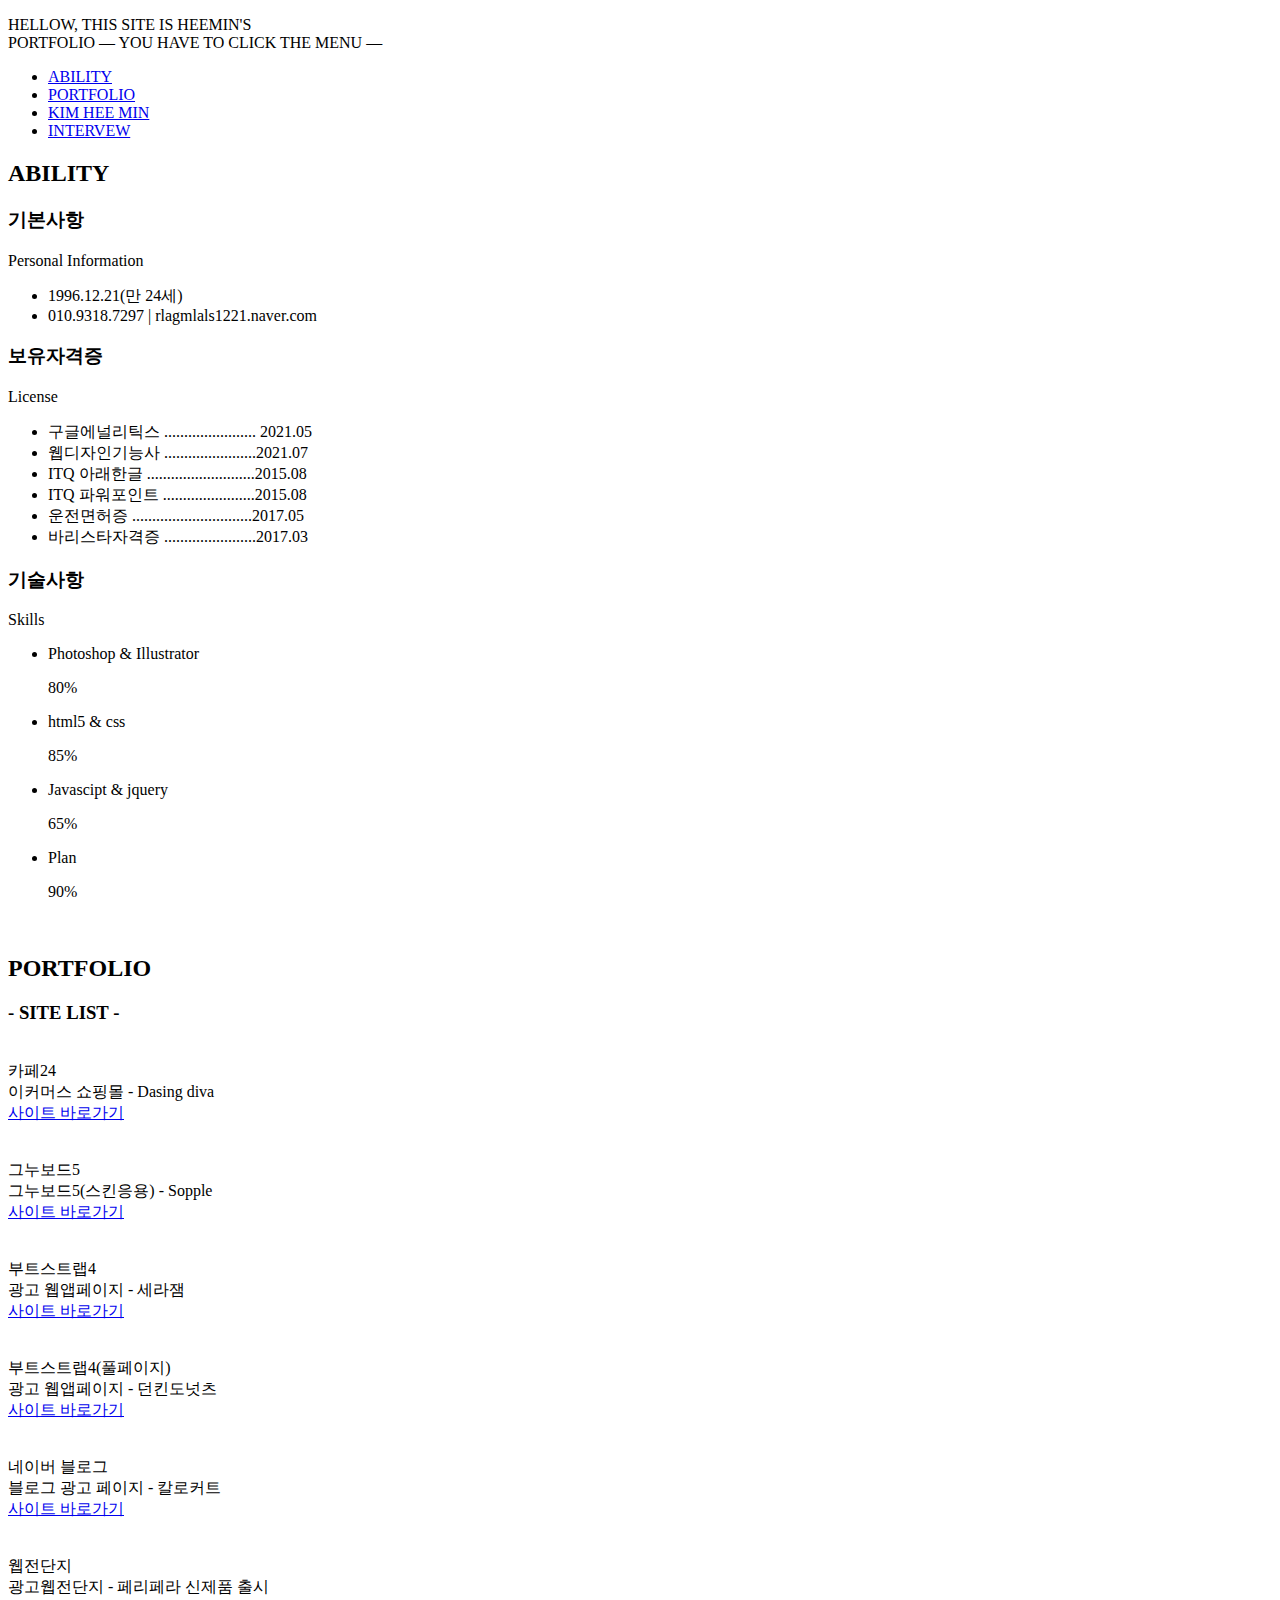
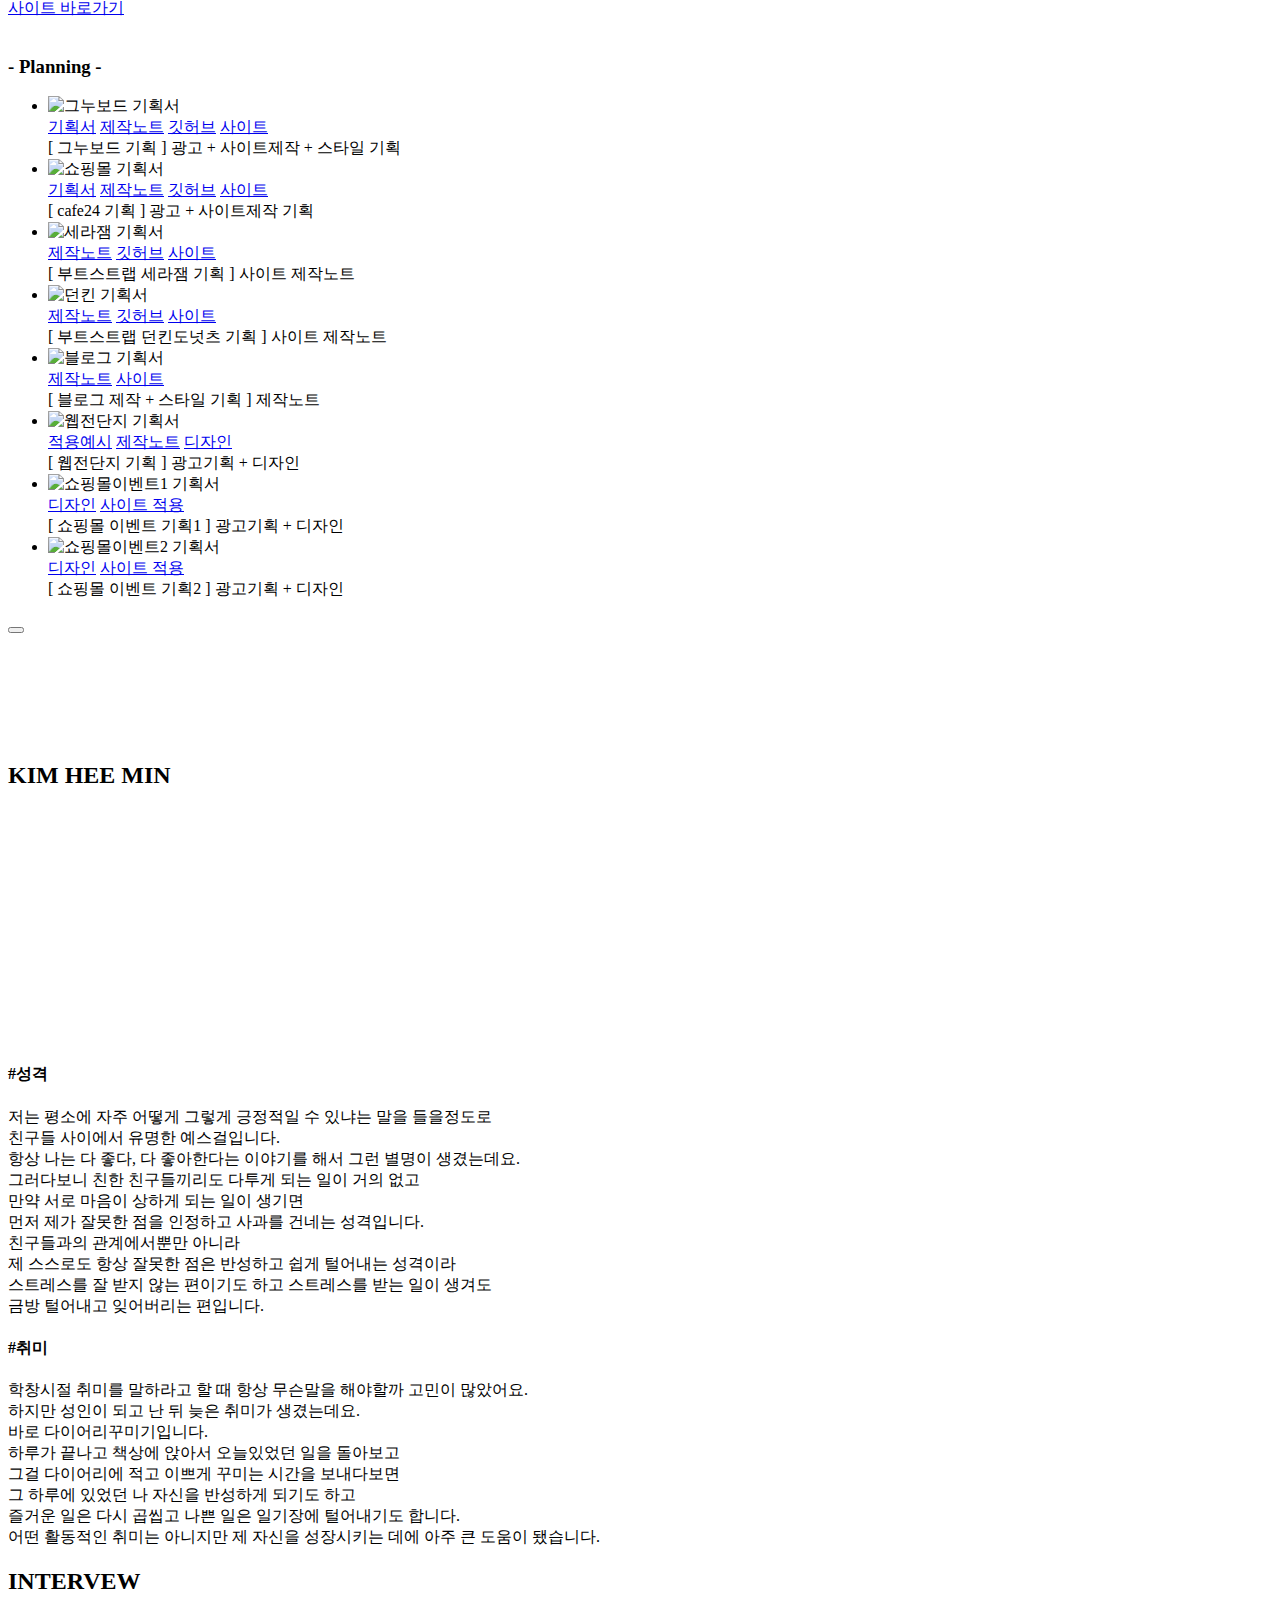
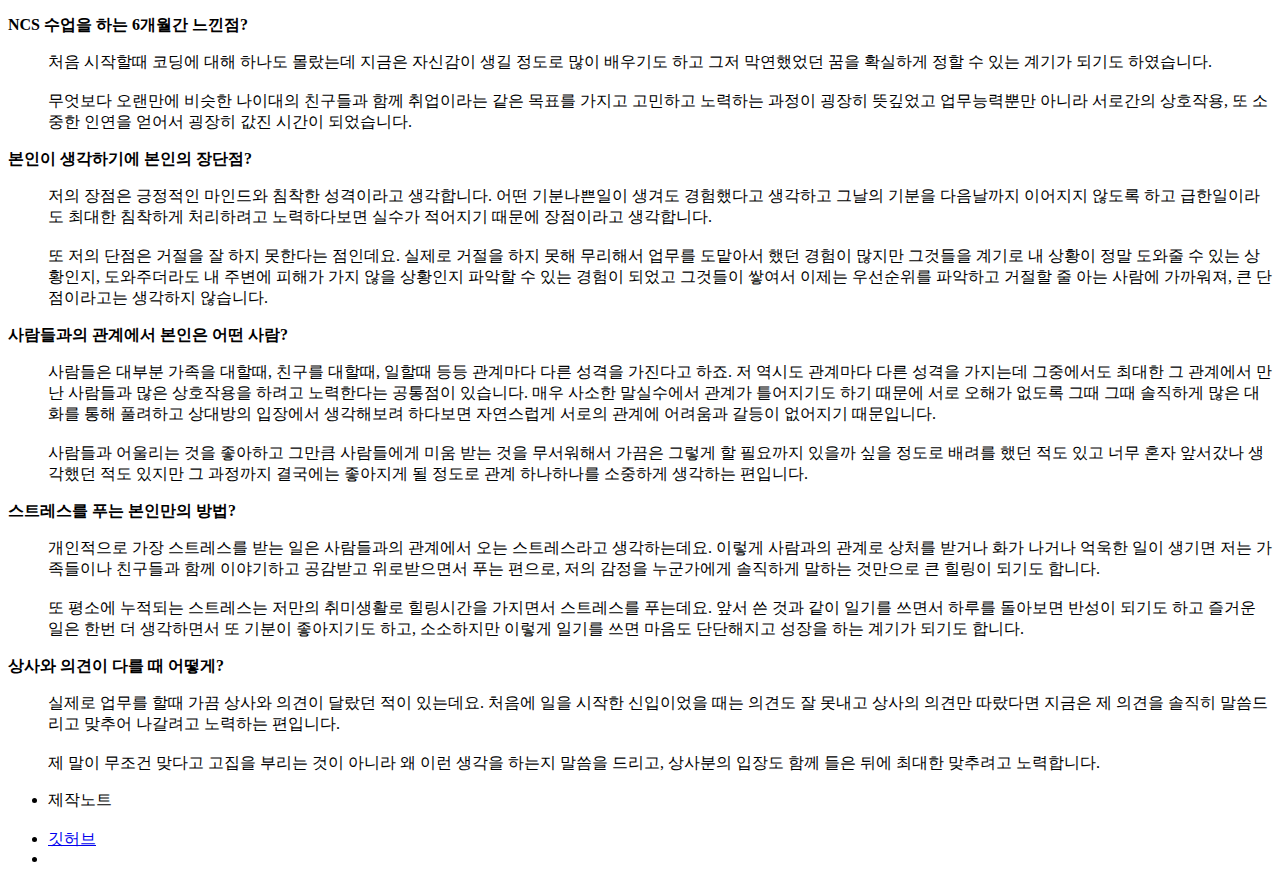
==== commit 57a5cd1d: "수정, 탑버튼 애니메이션 추가" ====
--- a/www/index.html
+++ b/www/index.html
@@ -81,6 +81,7 @@
         </a>
       </div>
     </div>
+
     <div id="sec1">
       <h2>ABILITY</h2>
       <div class="warp">
@@ -135,6 +136,7 @@
         </div>
       </div><!-- // .warp End -->
     </div><!-- // #sec1 End -->
+
     <div id="sec2">
       <h2>PORTFOLIO</h2>
       <div class="sec2_sub1">
@@ -486,7 +488,7 @@
       <div class="character">
         <h4><span>#</span>성격</h4>
         <p>
-          저는 평소에 자주 어떻게 그렇게 좋게 생각할 수 있냐는 말을 많이 들을정도로
+          저는 평소에 자주 어떻게 그렇게 긍정적일 수 있냐는 말을 들을정도로
           <br />
           친구들 사이에서 유명한 예스걸입니다.
           <br />
@@ -611,8 +613,8 @@
           <span>깃허브</span>
         </a>
       </li>
-      <li>
-        <i class="xi-arrow-up"></i>
+      <li class="top_btn">
+        <a href="#main"><i class="xi-arrow-up"></i></a>
       </li>
     </ul>
   </div>
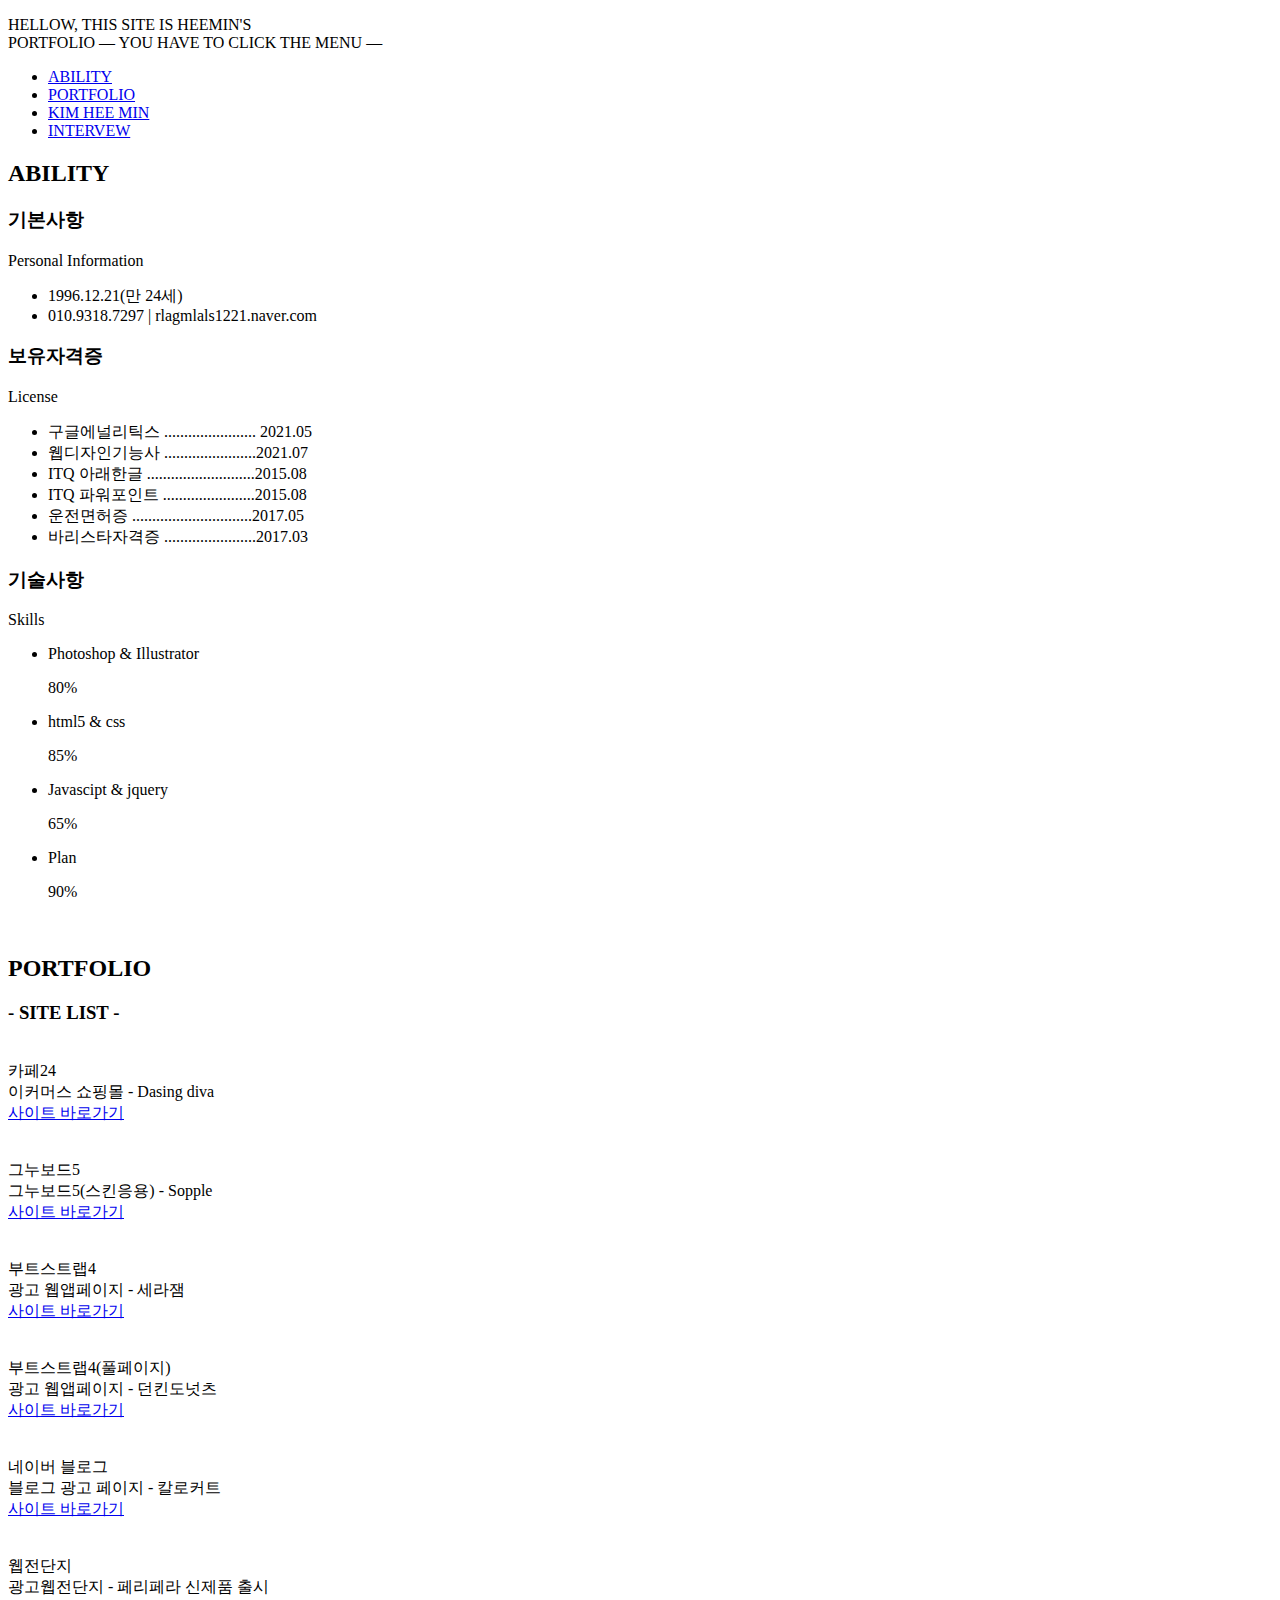
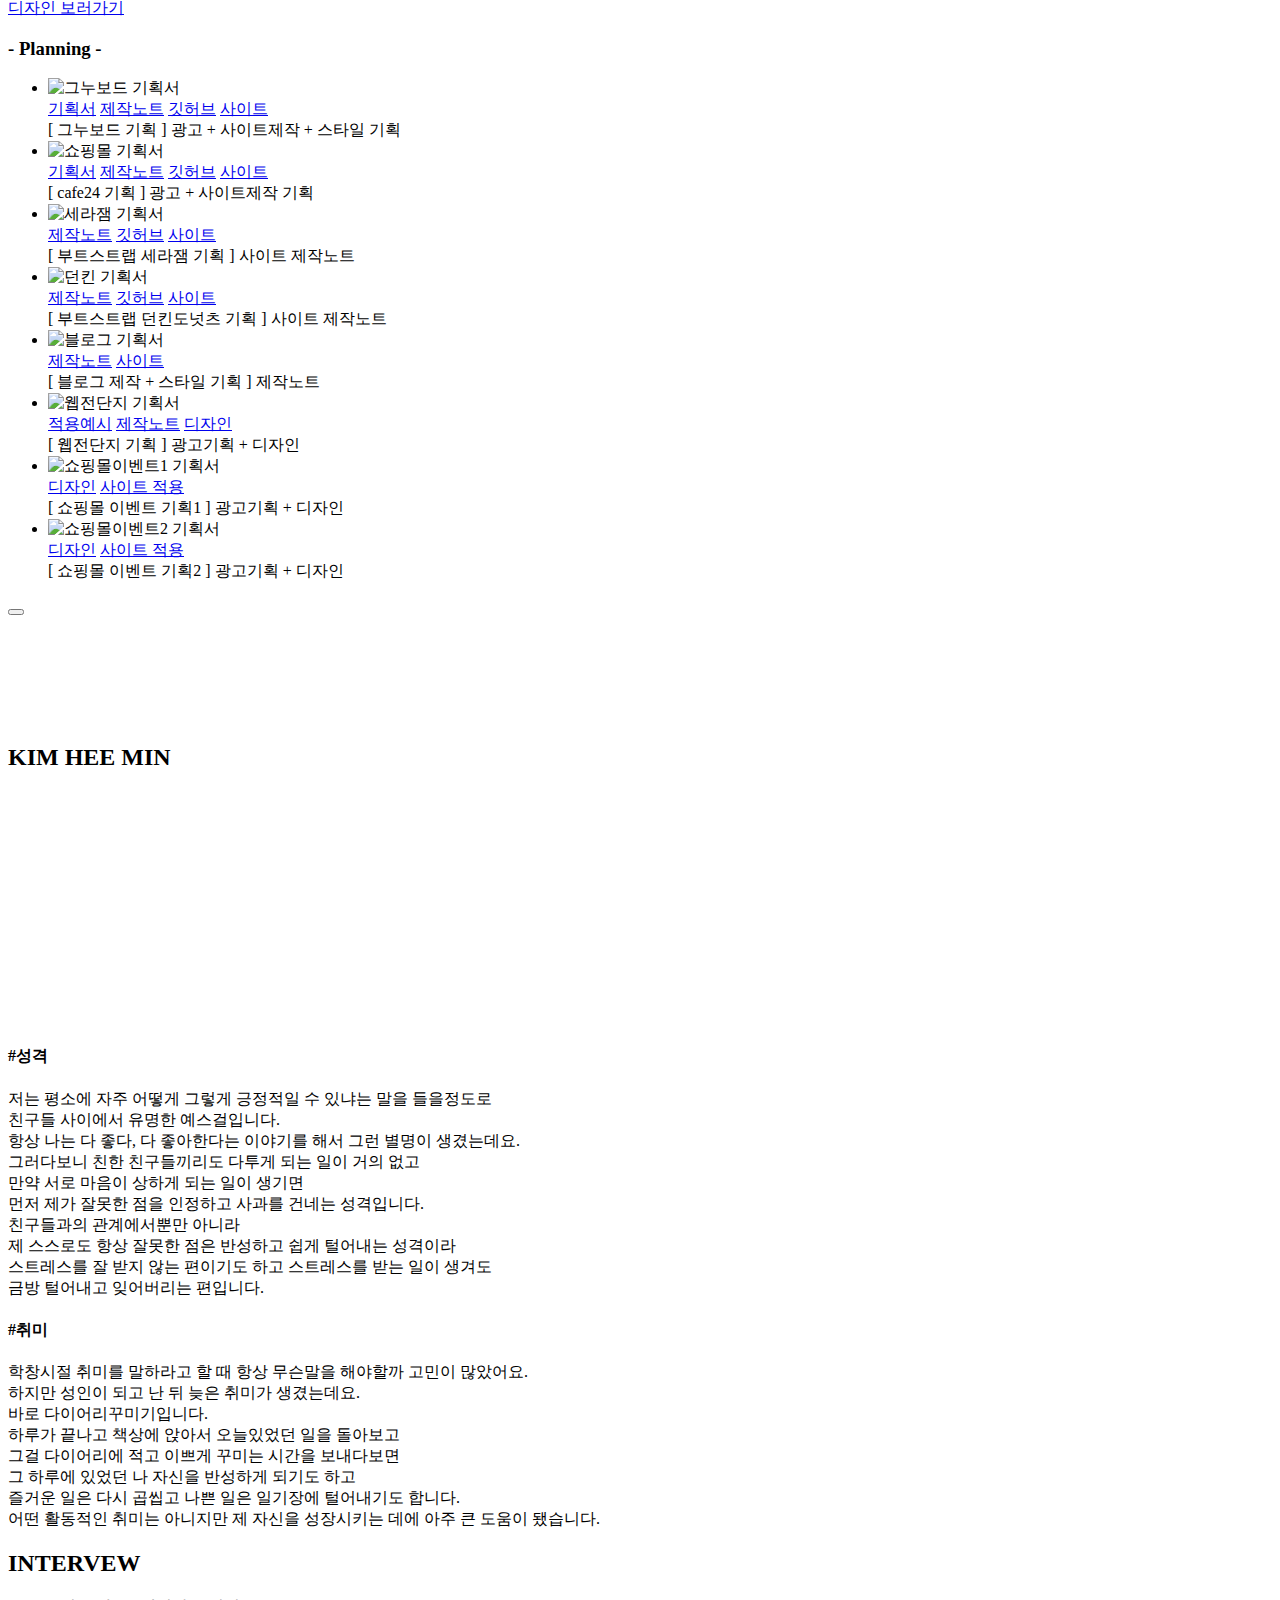
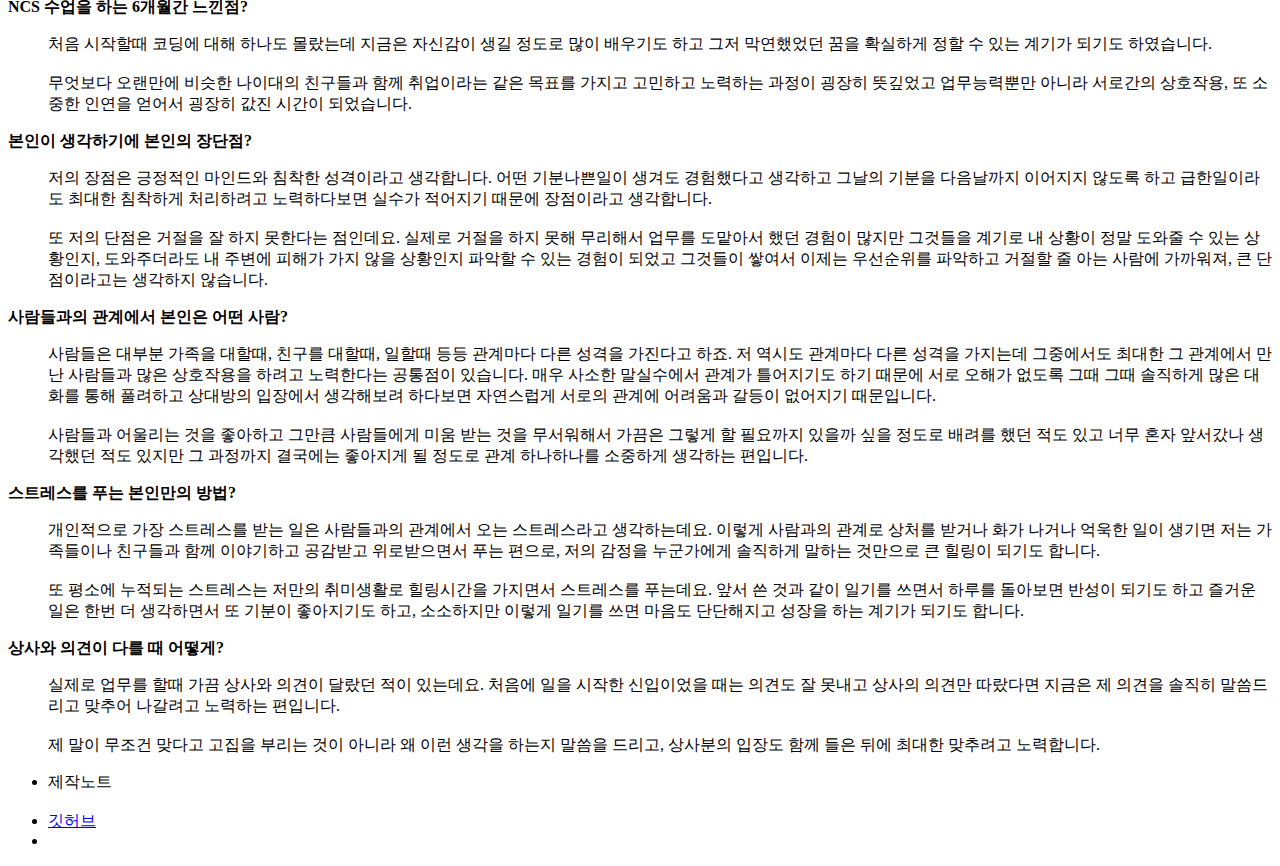
==== commit 160e30c1: "웹광고디자인 보러가기 수정 a태그 버블링 방지 제이쿼리 수정" ====
--- a/www/index.html
+++ b/www/index.html
@@ -159,7 +159,7 @@
               <div class="slide_icon">
                 <a href="https://heemin1221.cafe24.com/" target="_blank">사이트 바로가기</a>
                 <div class="slide_icons">
-                  <i class="xi-google-plus"></i> <i class="xi-github"></i> <i class="xi-photoshop-circle"></i> <img src="/portfolio/img/atom.png" alt="">
+                  <i class="xi-google-plus"></i> <i class="xi-github"></i> <i class="xi-photoshop"></i> <img src="/portfolio/img/atom.png" alt="">
                 </div>
               </div>
             </div>
@@ -179,7 +179,7 @@
               <div class="slide_icon">
                 <a href="https://heemin12.cafe24.com/ssople/" target="_blank">사이트 바로가기</a>
                 <div class="slide_icons">
-                  <i class="xi-google-plus"></i> <i class="xi-github"></i> <i class="xi-photoshop-circle"></i> <img src="/portfolio/img/atom.png" alt="">
+                  <i class="xi-google-plus"></i> <i class="xi-github"></i> <i class="xi-photoshop"></i> <img src="/portfolio/img/atom.png" alt="">
                 </div>
               </div>
             </div>
@@ -199,7 +199,7 @@
               <div class="slide_icon">
                 <a href="https://heemin12.cafe24.com/ceragem/" target="_blank">사이트 바로가기</a>
                 <div class="slide_icons">
-                  <i class="xi-google-plus"></i> <i class="xi-github"></i> <i class="xi-photoshop-circle"></i> <img src="/portfolio/img/atom.png" alt="">
+                  <i class="xi-google-plus"></i> <i class="xi-github"></i> <i class="xi-photoshop"></i> <img src="/portfolio/img/atom.png" alt="">
                 </div>
               </div>
             </div>
@@ -219,7 +219,7 @@
               <div class="slide_icon">
                 <a href="https://heemin12.cafe24.com/dunkin/" target="_blank">사이트 바로가기</a>
                 <div class="slide_icons">
-                  <i class="xi-google-plus"></i> <i class="xi-github"></i> <i class="xi-photoshop-circle"></i> <img src="/portfolio/img/atom.png" alt="">
+                  <i class="xi-google-plus"></i> <i class="xi-github"></i> <i class="xi-photoshop"></i> <img src="/portfolio/img/atom.png" alt="">
                 </div>
               </div>
             </div>
@@ -239,7 +239,7 @@
               <div class="slide_icon">
                 <a href="https://blog.naver.com/rlagmlals1221" target="_blank">사이트 바로가기</a>
                 <div class="slide_icons">
-                  <i class="xi-google-plus"></i> <i class="xi-github"></i> <i class="xi-photoshop-circle"></i> <img src="/portfolio/img/atom.png" alt="">
+                  <i class="xi-google-plus"></i> <i class="xi-github"></i> <i class="xi-photoshop"></i> <img src="/portfolio/img/atom.png" alt="">
                 </div>
               </div>
             </div>
@@ -257,9 +257,9 @@
             </div>
             <div class="slide_link">
               <div class="slide_icon">
-                <a href="https://drive.google.com/file/d/1YUIz6vVdMjRsUpcFcycsjniNSqTQigki/view?usp=sharing" target="_blank">사이트 바로가기</a>
+                <a href="https://drive.google.com/file/d/1YUIz6vVdMjRsUpcFcycsjniNSqTQigki/view?usp=sharing" target="_blank">디자인 보러가기</a>
                 <div class="slide_icons">
-                  <i class="xi-google-plus"></i> <i class="xi-github"></i> <i class="xi-photoshop-circle"></i> <img src="/portfolio/img/atom.png" alt="">
+                  <i class="xi-photoshop"></i> <i class="xi-illustrator"></i>
                 </div>
               </div>
             </div>
